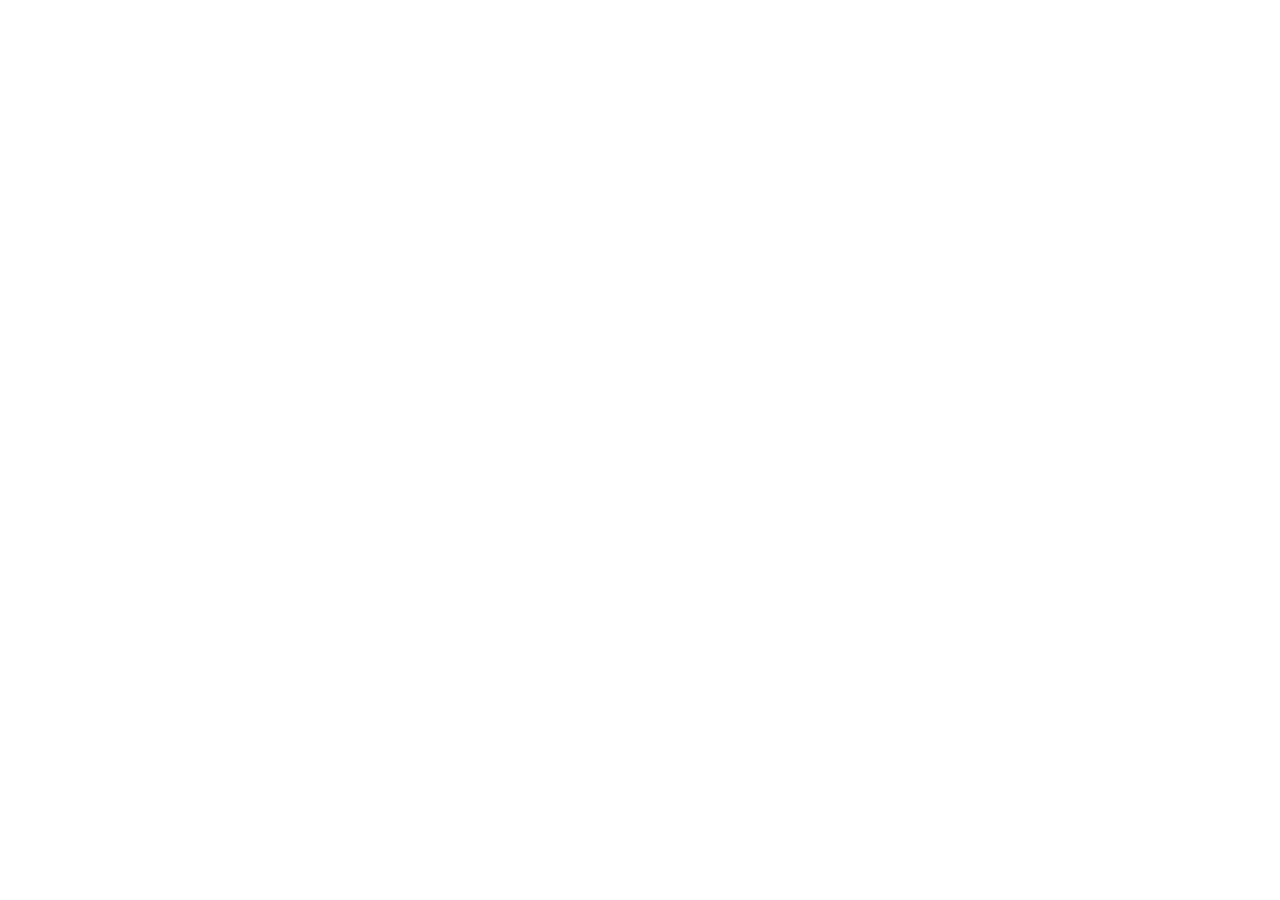
==== layout02.html @ 3bca741c "ADD-layout 2" ====
<html lang="en">
<head>
    <meta charset="UTF-8">
    <meta name="viewport" content="width=device-width, initial-scale=1.0">
    <title>layout 02</title>
</head>
<body>
    <div class="yo"></div>
    <div class="flex">
         
              <div class="flex">
                   <div class="yo"></div>
                    <div class="yo"></div>
              </div>
               <div class="yo"></div>
         
          <div class="yo"></div>
    </div>
</body>
</html>
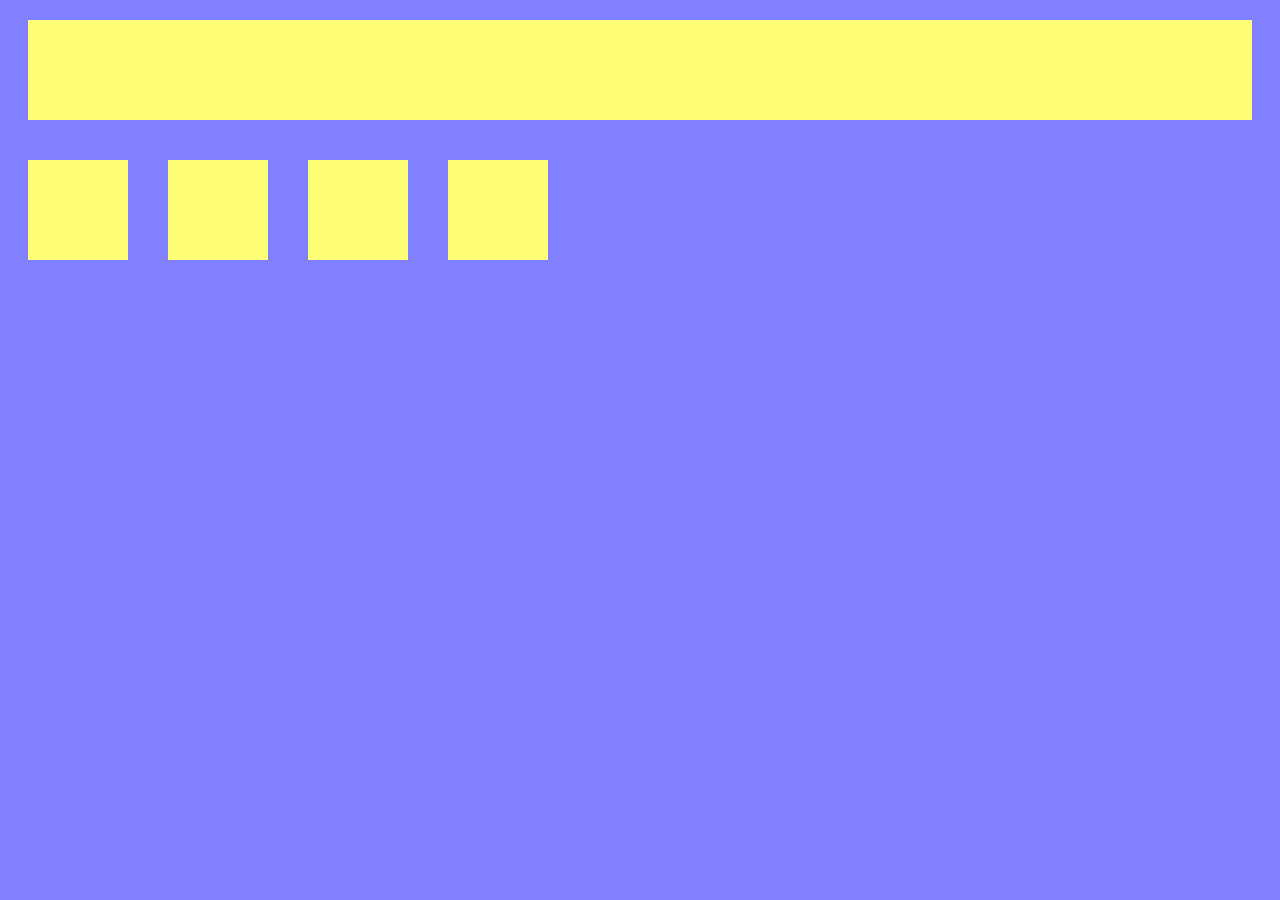
==== commit 61515c6f: "ADD-correção do layout 2" ====
--- a/layout02.html
+++ b/layout02.html
@@ -2,6 +2,7 @@
 <head>
     <meta charset="UTF-8">
     <meta name="viewport" content="width=device-width, initial-scale=1.0">
+    <link rel="stylesheet" href="style.css">
     <title>layout 02</title>
 </head>
 <body>
--- a/style.css
+++ b/style.css
@@ -0,0 +1,11 @@
+body{
+    background-color: rgb(129, 129, 255);
+}
+.yo{
+    padding: 50;
+    margin: 20;
+    background-color: rgb(255, 255, 119);
+}
+.flex{
+    display: flex;
+}
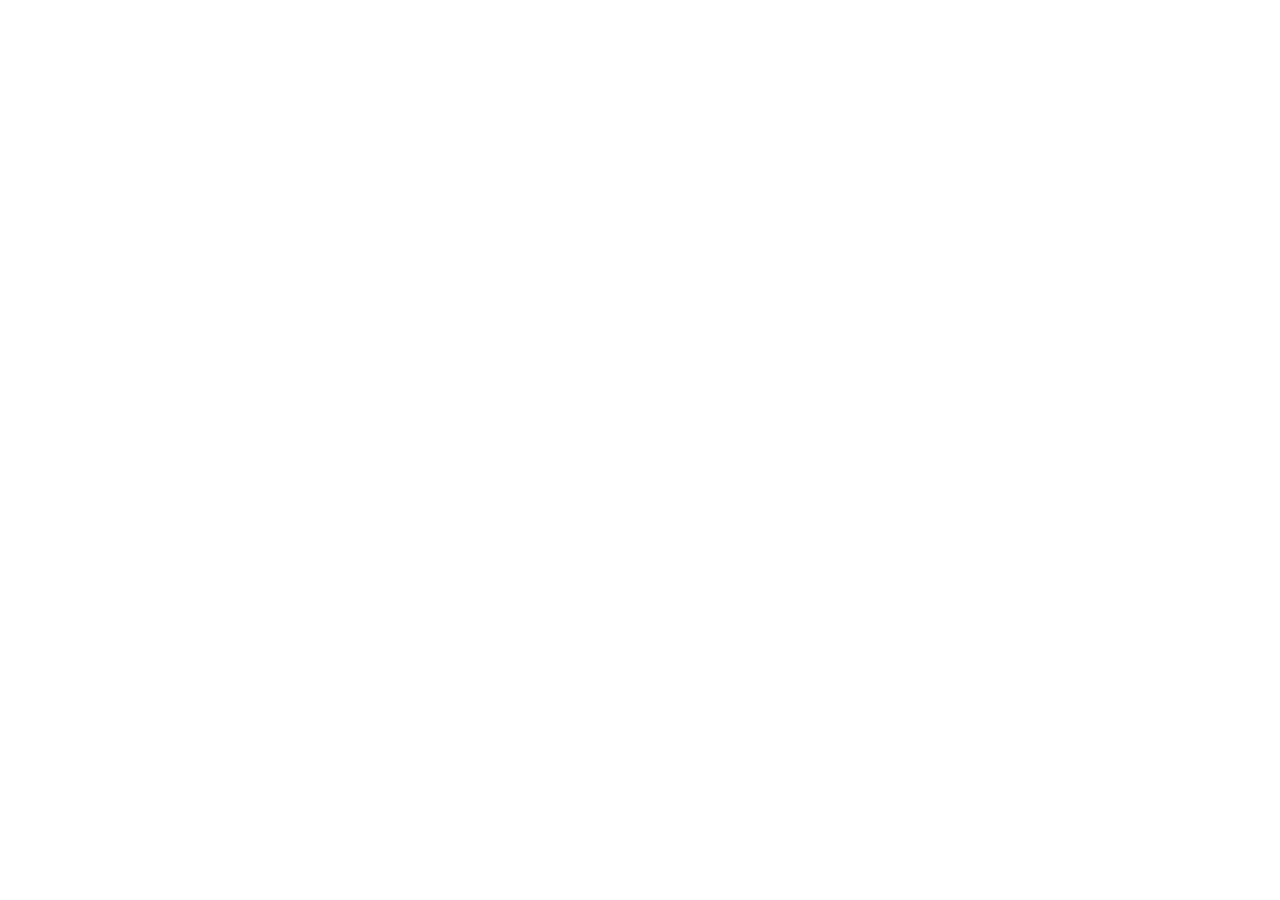
==== commit 32f68ed2: "ADD-style.css 2.0 um aprimoramento do código css." ====
--- a/layout02.html
+++ b/layout02.html
@@ -6,15 +6,15 @@
     <title>layout 02</title>
 </head>
 <body>
-    <div class="yo"></div>
+    
     <div class="flex">
-         
+            <div>
               <div class="flex">
                    <div class="yo"></div>
                     <div class="yo"></div>
               </div>
                <div class="yo"></div>
-         
+            </div>
           <div class="yo"></div>
     </div>
 </body>
--- a/style.css
+++ b/style.css
@@ -1,11 +1,14 @@
-body{
-    background-color: rgb(129, 129, 255);
+.purple{
+    background-color: purple;
+    display: flex;
+    justify-content: center;
+    padding: 30px;
+}
+.blue{
+    background-color: blue;
+    padding: 20px;
+    margin: 30px;
 }
 .yo{
-    padding: 50;
-    margin: 20;
-    background-color: rgb(255, 255, 119);
-}
-.flex{
-    display: flex;
+    padding: 50px;
 }
